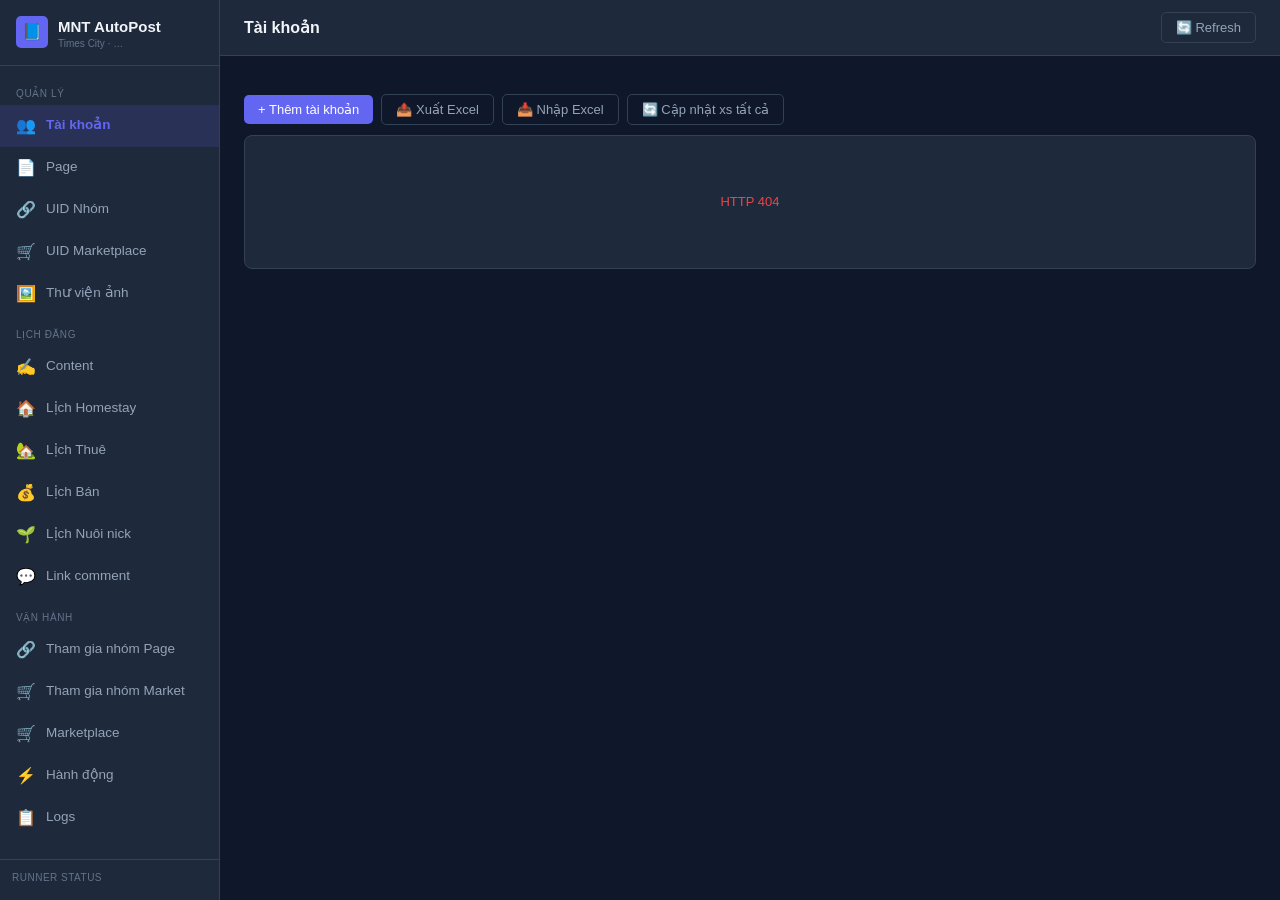
==== templates/index.html @ 77dae23b "v2.71.0 — Them nut "Xoa lich" cho Tham gia nhom Page / Market - db.xoa_het_join(nguon): xoa sach joi" ====
<!DOCTYPE html>
<html lang="vi">
<head>
    <meta charset="UTF-8">
    <title>MNT FB AutoPost</title>
    <link rel="stylesheet" href="/static/css/main.css">
    <style>
        .nav-section { font-size:10px; color:var(--text-muted); text-transform:uppercase;
                       letter-spacing:.06em; padding:12px 16px 4px; }

        /* Marketplace — số thứ tự của các ô cần nhập, đánh liền 1..7. */
        .mkt-so { font-size:11px; font-weight:700; color:var(--text-muted);
                  text-align:center; line-height:22px; height:22px;
                  background:var(--bg); border-radius:50%; }

        /* Cột STT — vừa là số thứ tự vừa là tay cầm để kéo đổi vị trí.
           Gộp làm một ô thay vì để riêng một cột ☰: bảng Tài khoản đã 19 cột,
           thêm cột nữa chỉ để kéo là phí chỗ. */
        td.stt { text-align:center; color:var(--text-muted); font-size:11px;
                 padding:4px 6px; cursor:grab; user-select:none; }
        td.stt:active { cursor:grabbing; }
    </style>
</head>
<body>
<div id="app">

    <!-- ── Sidebar ─────────────────────────────────────────── -->
    <aside id="sidebar">
        <div class="sidebar-logo">
            <div class="logo-icon">📘</div>
            <div>
                <div class="logo-text">MNT AutoPost</div>
                <div class="logo-sub">Times City ·
                    <span id="app-version-btn" onclick="moBangCapNhat()"
                          title="Xem các bản đã phát hành">
                        <span id="app-version">…</span><span id="app-version-cham"></span>
                    </span>
                </div>
            </div>
        </div>

        <nav class="sidebar-nav">
            <div class="nav-section">Quản lý</div>
            <div class="nav-item active" data-page="accounts"><span class="nav-icon">👥</span> Tài khoản</div>
            <div class="nav-item" data-page="pages"><span class="nav-icon">📄</span> Page</div>
            <div class="nav-item" data-page="uid-groups"><span class="nav-icon">🔗</span> UID Nhóm</div>
            <div class="nav-item" data-page="uid-market"><span class="nav-icon">🛒</span> UID Marketplace</div>
            <div class="nav-item" data-page="thu-vien"><span class="nav-icon">🖼️</span> Thư viện ảnh</div>

            <div class="nav-section">Lịch đăng</div>
            <div class="nav-item" data-page="content"><span class="nav-icon">✍️</span> Content</div>
            <div class="nav-item" data-page="lich-homestay"><span class="nav-icon">🏠</span> Lịch Homestay</div>
            <div class="nav-item" data-page="lich-thue"><span class="nav-icon">🏡</span> Lịch Thuê</div>
            <div class="nav-item" data-page="lich-ban"><span class="nav-icon">💰</span> Lịch Bán</div>
            <div class="nav-item" data-page="lich-loai4" style="display:none"><span class="nav-icon">📦</span> Lịch</div>
            <div class="nav-item" data-page="lich-loai5" style="display:none"><span class="nav-icon">📦</span> Lịch</div>
            <div class="nav-item" data-page="lich-nuoi"><span class="nav-icon">🌱</span> Lịch Nuôi nick</div>
            <div class="nav-item" data-page="comment-posts"><span class="nav-icon">💬</span> Link comment</div>

            <div class="nav-section">Vận hành</div>
            <div class="nav-item" data-page="tham-gia-nhom">
                <span class="nav-icon">🔗</span> Tham gia nhóm Page
            </div>
            <div class="nav-item" data-page="tham-gia-nhom-market">
                <span class="nav-icon">🛒</span> Tham gia nhóm Market
            </div>
            <div class="nav-item" data-page="marketplace"><span class="nav-icon">🛒</span> Marketplace</div>
            <div class="nav-item" data-page="hanh-dong"><span class="nav-icon">⚡</span> Hành động</div>
            <div class="nav-item" data-page="logs"><span class="nav-icon">📋</span> Logs</div>
        </nav>

        <!-- Runner status -->
        <div style="padding:10px 12px;border-top:1px solid var(--border)">
            <div style="font-size:10px;color:var(--text-muted);margin-bottom:5px;text-transform:uppercase;letter-spacing:.05em">Runner status</div>
            <div id="sidebar-runner-status"></div>
        </div>
    </aside>

    <!-- ── Main ────────────────────────────────────────────── -->
    <div id="main">
        <header id="header">
            <span class="header-title" id="header-title">Tài khoản</span>
            <div class="header-actions">
                <button class="btn btn-ghost" onclick="hardRefresh()">🔄 Refresh</button>
            </div>
        </header>

        <div id="content">

            <!-- ══ Tài khoản ════════════════════════════════ -->
            <div class="page" id="page-accounts">
                <div id="acc-summary" style="display:flex;gap:10px;margin-bottom:14px;flex-wrap:wrap"></div>
                <div style="display:flex;gap:8px;margin-bottom:10px;align-items:center">
                    <button class="btn btn-primary" onclick="openAccForm()">+ Thêm tài khoản</button>
                    <button class="btn btn-ghost" onclick="exportAccountsExcel()">📤 Xuất Excel</button>
                    <button class="btn btn-ghost" onclick="document.getElementById('acc-import-file').click()">📥 Nhập Excel</button>
                    <button class="btn btn-ghost" id="btn-refresh-cookie" onclick="refreshCookiesNow()"
                            title="Đọc cookie sống từ profile của MỌI acc Active, xs nào đổi thì cập nhật lại, không đổi thì giữ nguyên (chạy ở nền, vài phút)">🔄 Cập nhật xs tất cả</button>
                    <input type="file" id="acc-import-file" accept=".xlsx" style="display:none" onchange="importAccountsExcel(event)">
                    <span id="acc-count" style="font-size:12px;color:var(--text-muted);margin-left:auto"></span>
                </div>
                <div class="card">
                    <div class="table-wrap">
                        <table>
                            <thead id="acc-thead"></thead>
                            <tbody id="acc-table"><tr><td class="loading"><span class="spin">↻</span></td></tr></tbody>
                        </table>
                    </div>
                </div>
            </div>

            <!-- ══ Page ════════════════════════════════════ -->
            <div class="page" id="page-pages" style="display:none">
                <div style="display:flex;gap:8px;margin-bottom:12px;flex-wrap:wrap">
                    <button class="btn btn-primary" onclick="openPageForm()">+ Thêm Page</button>
                    <button class="btn btn-ghost" onclick="exportPagesExcel()">📤 Xuất Excel</button>
                    <button class="btn btn-ghost" onclick="document.getElementById('page-import-file').click()">📥 Nhập Excel</button>
                    <input type="file" id="page-import-file" accept=".xlsx" style="display:none" onchange="importPagesExcel(event)">
                </div>
                <div class="card">
                    <div class="table-wrap">
                        <table>
                            <thead><tr>
                                <th style="width:40px;text-align:center">#</th>
                                <th>Tên Page</th><th style="text-align:center">Page UID</th>
                                <th style="text-align:center">Bài tối đa</th><th style="text-align:center">Link</th><th>Ghi chú</th>
                                <th style="width:44px"></th>
                            </tr></thead>
                            <tbody id="pages-table"><tr><td colspan="7" class="loading"><span class="spin">↻</span></td></tr></tbody>
                        </table>
                    </div>
                </div>
            </div>

            <!-- ══ Content ══════════════════════════════════ -->
            <div class="page" id="page-content" style="display:none">
                <div style="display:flex;gap:4px;margin-bottom:14px;align-items:center;flex-wrap:wrap">
                    <div id="content-tabs" style="display:flex;gap:4px;align-items:center;flex-wrap:wrap"></div>
                    <button class="btn btn-ghost" style="margin-left:auto;font-size:12px"
                            onclick="donAnhMoCoi()" title="Xóa ảnh không content nào dùng tới">🧹 Dọn ảnh thừa</button>
                    <button class="btn btn-ghost" style="font-size:12px"
                            onclick="exportContentZip()" title="Sao lưu content của tab này kèm ảnh ra file .zip">📤 Xuất backup</button>
                    <button class="btn btn-ghost" style="font-size:12px"
                            onclick="document.getElementById('content-import-file').click()" title="Nhập content từ file .zip (kèm ảnh) vào tab này">📥 Nhập backup</button>
                    <input type="file" id="content-import-file" accept=".zip" style="display:none" onchange="importContentZip(event)">
                    <button class="btn btn-primary" style="font-size:12px" onclick="openContentForm()">+ Thêm content</button>
                </div>
                <div id="content-summary" style="display:flex;gap:10px;margin-bottom:12px"></div>
                <div class="card">
                    <div class="table-wrap">
                        <table>
                            <thead><tr>
                                <th style="width:40px;text-align:center">#</th>
                                <th>Mã content</th><th>Nội dung</th>
                                <th style="text-align:center">Ảnh</th>
                                <th style="text-align:center" title="Cột Ảnh có ảnh thì dùng ảnh đó; bỏ trống thì bốc ngẫu nhiên 1 bộ ảnh từ thư viện này">Mã thư viện</th>
                                <th title="Tiêu đề bài niêm yết khi content này được đăng Marketplace">Tiêu đề Market Place</th>
                                <th style="text-align:center">Sử dụng</th>
                                <th>Ghi chú</th><th style="width:90px">Chỉnh sửa</th>
                            </tr></thead>
                            <tbody id="content-table"><tr><td colspan="9" class="loading"><span class="spin">↻</span></td></tr></tbody>
                        </table>
                    </div>
                </div>
            </div>

            <!-- ══ Thư viện ảnh ══════════════════════════════ -->
            <div class="page" id="page-thu-vien" style="display:none">
                <p style="color:var(--text-muted);font-size:13px;margin-bottom:14px;max-width:720px">
                    Mỗi tab là một <b>bộ ảnh</b> (vd 1PN, 2PN, 3PN, Đập thông, Duplex…).
                    Bên trong là các dòng ảnh — mỗi dòng một nhóm ảnh sẽ được bốc ra để đăng.
                    Thêm/đổi tên/xoá tab tuỳ ý.
                </p>
                <div style="display:flex;gap:4px;margin-bottom:14px;align-items:center;flex-wrap:wrap">
                    <div id="tv-tabs" style="display:flex;gap:4px;align-items:center;flex-wrap:wrap"></div>
                    <button class="btn btn-ghost" style="margin-left:auto;font-size:12px"
                            onclick="exportThuVienZip()" title="Sao lưu TOÀN BỘ thư viện (mọi tab) kèm ảnh ra file .zip — để chuyển sang máy khác">📤 Xuất backup</button>
                    <button class="btn btn-ghost" style="font-size:12px"
                            onclick="document.getElementById('tv-import-file').click()" title="Nhập THÊM thư viện từ file .zip (kèm ảnh), giữ nguyên bộ ảnh sẵn có. Tab trùng tên thì gộp vào; bộ trùng mã thì đổi sang mã mới">📥 Nhập backup</button>
                    <input type="file" id="tv-import-file" accept=".zip" style="display:none" onchange="importThuVienZip(event)">
                    <button class="btn btn-primary" style="font-size:12px"
                            onclick="tvThemBo()" id="tv-them-btn">+ Thêm ảnh</button>
                </div>
                <div id="tv-summary" style="display:flex;gap:10px;margin-bottom:12px"></div>
                <div class="card">
                    <div class="table-wrap">
                        <table>
                            <thead><tr>
                                <th style="width:40px;text-align:center">#</th>
                                <th>Mã bộ ảnh</th>
                                <th style="text-align:center">Ảnh</th>
                                <th style="text-align:center">Sử dụng</th>
                                <th>Ghi chú</th>
                                <th style="width:90px">Chỉnh sửa</th>
                            </tr></thead>
                            <tbody id="tv-table"><tr><td colspan="6" class="loading"><span class="spin">↻</span></td></tr></tbody>
                        </table>
                    </div>
                </div>
            </div>

            <!-- ══ UID Nhóm ════════════════════════════════ -->
            <div class="page" id="page-uid-groups" style="display:none">
                <p style="color:var(--text-muted);font-size:13px;margin-bottom:12px;max-width:680px">
                    <b>1.</b> Dán link nhóm vào ô dưới (mỗi dòng một nhóm) rồi bấm <b>+ Thêm</b>.
                    <b>2.</b> Bấm <b>Lấy tên &amp; số thành viên</b> để tự quét tên nhóm và số
                    thành viên về.
                </p>
                <div style="display:flex;gap:8px;margin-bottom:12px;flex-wrap:wrap;align-items:flex-start">
                    <textarea class="input" id="uid-dan" rows="3" style="flex:1;min-width:320px;
                              font-family:var(--font-mono);font-size:11px"
                              placeholder="https://www.facebook.com/groups/311375961636397/&#10;https://www.facebook.com/groups/homestaytimescity/"></textarea>
                    <button class="btn btn-primary" onclick="uidThem('')">+ Thêm</button>
                    <button class="btn btn-ghost" onclick="loadUidGroups()" title="Refresh">🔄</button>
                </div>
                <div style="display:flex;gap:8px;margin-bottom:12px;flex-wrap:wrap;align-items:center">
                    <button class="btn btn-ghost" onclick="uidQuet('')" id="uid-nut-quet"
                            title="Mở từng trang nhóm để đọc tên và số thành viên">🔎 Lấy tên &amp; số thành viên</button>
                    <select class="input" id="uid-acc" style="width:170px;font-size:12px"></select>
                    <label style="font-size:12px;color:var(--text-muted);display:flex;align-items:center;gap:5px">
                        <input type="checkbox" id="uid-quet-het"> quét lại cả dòng đã có tên
                    </label>
                    <span id="uid-quet-tt" style="font-size:12px;color:var(--text-muted)"></span>
                    <button class="btn btn-ghost" onclick="exportUidGroupsExcel('')">📤 Xuất Excel</button>
                    <button class="btn btn-ghost" onclick="document.getElementById('uid-import-file').click()">📥 Nhập Excel</button>
                    <input type="file" id="uid-import-file" accept=".xlsx" style="display:none" onchange="importUidGroupsExcel(event,'')">
                    <span style="font-size:12px;color:var(--text-muted);margin-left:auto" id="uid-count"></span>
                </div>
                <div class="card">
                    <div class="table-wrap">
                        <table>
                            <thead><tr>
                                <th style="width:40px;text-align:center">#</th>
                                <th style="text-align:center">UID / Link</th>
                                <th>Tên nhóm</th>
                                <th style="text-align:center">Thành viên</th>
                                <th style="width:60px"></th>
                            </tr></thead>
                            <tbody id="uid-table"><tr><td colspan="5" class="loading"><span class="spin">↻</span></td></tr></tbody>
                        </table>
                    </div>
                </div>
            </div>

            <!-- ══ UID Marketplace ══════════════════════════ -->
            <!-- Nhóm đã xin được duyệt cho Marketplace. Lưu chung bảng
                 uid_groups với ma_nhom='MARKET'; tab UID Nhóm lọc ma_nhom=''
                 nên hai danh sách không lẫn nhau. -->
            <div class="page" id="page-uid-market" style="display:none">
                <p style="color:var(--text-muted);font-size:13px;margin-bottom:12px;max-width:680px">
                    Nhóm đã được duyệt cho Marketplace.
                    <b>1.</b> Dán link nhóm vào ô dưới (mỗi dòng một nhóm) rồi bấm <b>+ Thêm</b>.
                    <b>2.</b> Bấm <b>Lấy tên &amp; số thành viên</b> để tự quét về.
                </p>
                <div style="display:flex;gap:8px;margin-bottom:12px;flex-wrap:wrap;align-items:flex-start">
                    <textarea class="input" id="uidm-dan" rows="3" style="flex:1;min-width:320px;
                              font-family:var(--font-mono);font-size:11px"
                              placeholder="https://www.facebook.com/groups/311375961636397/&#10;https://www.facebook.com/groups/homestaytimescity/"></textarea>
                    <button class="btn btn-primary" onclick="uidThem('MARKET')">+ Thêm</button>
                    <button class="btn btn-ghost" onclick="loadUidMarket()" title="Refresh">🔄</button>
                </div>
                <div style="display:flex;gap:8px;margin-bottom:12px;flex-wrap:wrap;align-items:center">
                    <button class="btn btn-ghost" onclick="uidQuet('MARKET')" id="uidm-nut-quet"
                            title="Mở từng trang nhóm để đọc tên và số thành viên">🔎 Lấy tên &amp; số thành viên</button>
                    <select class="input" id="uidm-acc" style="width:180px;font-size:12px"></select>
                    <label style="font-size:12px;color:var(--text-muted);display:flex;align-items:center;gap:5px">
                        <input type="checkbox" id="uidm-quet-het"> quét lại cả dòng đã có tên
                    </label>
                    <span id="uidm-quet-tt" style="font-size:12px;color:var(--text-muted)"></span>
                    <button class="btn btn-ghost" onclick="exportUidGroupsExcel('MARKET')">📤 Xuất Excel</button>
                    <button class="btn btn-ghost" onclick="document.getElementById('uidm-import-file').click()">📥 Nhập Excel</button>
                    <input type="file" id="uidm-import-file" accept=".xlsx" style="display:none" onchange="importUidGroupsExcel(event,'MARKET')">
                    <span style="font-size:12px;color:var(--text-muted);margin-left:auto" id="uidm-count"></span>
                </div>
                <div class="card">
                    <div class="table-wrap">
                        <table>
                            <thead><tr>
                                <th style="width:40px;text-align:center">#</th>
                                <th style="text-align:center">UID / Link</th>
                                <th>Tên nhóm</th>
                                <th style="text-align:center;cursor:pointer;user-select:none"
                                    onclick="uidmSapXep()" id="uidm-th-tv"
                                    title="Bấm để sắp xếp: nhiều → ít, ít → nhiều, rồi về thứ tự nhập">Thành viên</th>
                                <th style="width:60px"></th>
                            </tr></thead>
                            <tbody id="uidm-table"><tr><td colspan="5" class="loading"><span class="spin">↻</span></td></tr></tbody>
                        </table>
                    </div>
                </div>
            </div>

            <!-- ══ Lịch (template dùng chung) ═══════════════ -->
            <div class="page" id="page-lich-homestay" style="display:none" data-loai="homestay"></div>
            <div class="page" id="page-lich-thue"     style="display:none" data-loai="thue"></div>
            <div class="page" id="page-lich-ban"      style="display:none" data-loai="ban"></div>
            <div class="page" id="page-lich-loai4"    style="display:none" data-loai="loai4"></div>
            <div class="page" id="page-lich-loai5"    style="display:none" data-loai="loai5"></div>
            <div class="page" id="page-lich-nuoi"     style="display:none" data-loai="nuoi"></div>

            <!-- ══ Link comment ════════════════════════════ -->
            <div class="page" id="page-comment-posts" style="display:none"></div>

            <!-- ══ PAGE: THAM GIA NHÓM ══════════════════════ -->
            <div class="page" id="page-tham-gia-nhom" style="display:none">
                <div style="display:flex;gap:8px;align-items:center;margin-bottom:16px;flex-wrap:wrap">
                    <button class="btn btn-primary" onclick="jcChay('')" id="join-nut-chay"
                            title="Chạy lần lượt từ trên xuống: xong nick này mới mở nick kế tiếp">▶ Chạy lần lượt</button>
                    <button class="btn btn-ghost" onclick="jcDung('')" id="join-nut-dung"
                            style="display:none;color:var(--danger)">■ Dừng</button>
                    <button class="btn btn-ghost" onclick="openQuickJoinSchedule()">⚡ Tạo lịch nhanh</button>
                    <button class="btn btn-ghost" onclick="openAddJoinSchedule()">+ Thêm thủ công</button>
                    <button class="btn btn-danger" onclick="joinXoaHet('')"
                            title="Xoá sạch lịch tham gia nhóm Page, như chưa từng tạo">🗑 Xoá lịch</button>
                    <button class="btn btn-ghost" onclick="loadJoinSchedules()" title="Refresh">🔄</button>

                    <!-- Toggle headless riêng cho join -->
                    <div style="display:flex;align-items:center;gap:8px;padding:6px 12px;background:var(--bg-card);border:1px solid var(--border);border-radius:var(--radius);margin-left:4px">
                        <label class="toggle-switch" style="margin:0">
                            <input type="checkbox" id="toggle-join-headless" onchange="updateJoinHeadlessLabel()">
                            <span class="toggle-slider"></span>
                        </label>
                        <div>
                            <div style="font-size:12px;font-weight:600" id="join-headless-label">Ẩn Chrome</div>
                        </div>
                    </div>

                    <span id="join-running-badge" style="display:none;font-size:12px;color:var(--warning);font-weight:600;padding:4px 10px;background:rgba(251,191,36,.1);border-radius:6px">⏳ Đang chạy...</span>
                    <span style="font-size:12px;color:var(--text-muted);margin-left:auto" id="join-count"></span>
                </div>
                <div class="card">
                    <div class="table-wrap">
                        <table>
                            <thead><tr>
                                <th>Tài khoản</th><th>Page</th>
                                <th style="text-align:center"
                                    title="Sau khi tham gia đủ nhóm mục tiêu thì PAGE rời mọi nhóm khác">Làm sạch</th>
                                <th style="text-align:center">Tổng</th>
                                <th style="text-align:center">Mới join</th>
                                <th style="text-align:center">Đã join</th>
                                <th style="text-align:center">Lỗi</th>
                                <th style="text-align:center">Đã rời</th>
                                <th>Trạng thái</th>
                                <th style="width:50px"></th>
                            </tr></thead>
                            <tbody id="join-table">
                                <tr><td colspan="9" class="loading"><span class="spin">↻</span></td></tr>
                            </tbody>
                        </table>
                    </div>
                </div>
            </div>

            <!-- ══ Tham gia nhóm Market ═════════════════════ -->
            <!-- Khác lịch "Tham gia nhóm" ở hai chỗ: lấy nhóm từ UID
                 Marketplace, và KHÔNG switch sang Page — bài niêm yết chỉ đăng
                 được dưới nick cá nhân nên chính nick đó phải là thành viên. -->
            <div class="page" id="page-tham-gia-nhom-market" style="display:none">
                <p style="color:var(--text-muted);font-size:13px;margin-bottom:14px;max-width:700px">
                    Cho nick cá nhân xin vào các nhóm ở <b>UID Marketplace</b>. Vào bằng
                    chính nick, <b>không</b> chuyển sang Page — Marketplace chỉ đăng được
                    dưới nick cá nhân.
                </p>
                <div style="display:flex;gap:8px;align-items:center;margin-bottom:16px;flex-wrap:wrap">
                    <button class="btn btn-primary" onclick="jcChay('MARKET')" id="jm-nut-chay"
                            title="Chạy lần lượt từ trên xuống: xong nick này mới mở nick kế tiếp">▶ Chạy lần lượt</button>
                    <button class="btn btn-ghost" onclick="jcDung('MARKET')" id="jm-nut-dung"
                            style="display:none;color:var(--danger)">■ Dừng</button>
                    <button class="btn btn-ghost" onclick="jmTaoNhanh()">⚡ Tạo lịch cho mọi nick Active</button>
                    <button class="btn btn-ghost" onclick="jmThem()">+ Thêm một nick</button>
                    <button class="btn btn-danger" onclick="joinXoaHet('MARKET')"
                            title="Xoá sạch lịch tham gia nhóm Marketplace, như chưa từng tạo">🗑 Xoá lịch</button>
                    <button class="btn btn-ghost" onclick="loadJoinMarket()" title="Refresh">🔄</button>
                    <div style="display:flex;align-items:center;gap:8px;padding:6px 12px;background:var(--bg-card);border:1px solid var(--border);border-radius:var(--radius)">
                        <label class="toggle-switch" style="margin:0">
                            <input type="checkbox" id="jm-headless" onchange="jmNhanHeadless()">
                            <span class="toggle-slider"></span>
                        </label>
                        <div style="font-size:12px;font-weight:600" id="jm-headless-label">Ẩn Chrome</div>
                    </div>
                    <span style="font-size:12px;color:var(--text-muted);margin-left:auto" id="jm-count"></span>
                </div>
                <div class="card">
                    <div class="table-wrap">
                        <table>
                            <thead><tr>
                                <th>Tài khoản</th>
                                <th style="text-align:center"
                                    title="Sau khi tham gia đủ nhóm mục tiêu thì rời mọi nhóm khác">Làm sạch</th>
                                <th style="text-align:center">Tổng</th>
                                <th style="text-align:center">Mới join</th>
                                <th style="text-align:center">Đã join</th>
                                <th style="text-align:center">Lỗi</th>
                                <th style="text-align:center">Đã rời</th>
                                <th>Trạng thái</th>
                                <th style="width:50px"></th>
                            </tr></thead>
                            <tbody id="jm-table">
                                <tr><td colspan="8" class="loading"><span class="spin">↻</span></td></tr>
                            </tbody>
                        </table>
                    </div>
                </div>
            </div>

            <!-- ══ Marketplace ══════════════════════════════ -->
            <!-- Chỉ những ô CẦN NHẬP. Ảnh và Mô tả lấy thẳng từ thư viện Content
                 nên không có mặt ở đây, và số thứ tự vì thế đánh liền 1..7 chứ
                 không theo số ô của form Facebook. -->
            <div class="page" id="page-marketplace" style="display:none">
                <p style="color:var(--text-muted);font-size:13px;margin-bottom:16px;max-width:680px">
                    Giá trị dùng chung cho mọi bài niêm yết. Ảnh, Mô tả và
                    <b>Tiêu đề</b> lấy từ <b>Content</b> (cột <b>Tiêu đề Market Place</b>)
                    theo cột <b>Loại đăng</b> bên Tài khoản. Giá tự sinh ngẫu nhiên mỗi bài,
                    Tình trạng luôn là <b>Mới</b>.
                </p>

                <div class="card" style="max-width:680px;padding:18px">
                    <div style="display:grid;grid-template-columns:28px 130px 1fr;gap:12px 10px;align-items:center;font-size:12px">

                        <span class="mkt-so">1</span>
                        <label for="mkt-loai-tin">Loại niêm yết</label>
                        <select class="input" id="mkt-loai-tin" onchange="mktLuu()">
                            <option>Mặt hàng cần bán</option>
                            <option>Xe cần bán</option>
                            <option>Nhà cần bán hoặc cho thuê</option>
                        </select>

                        <span class="mkt-so">2</span>
                        <label for="mkt-hang-muc">Hạng mục</label>
                        <input class="input" id="mkt-hang-muc" onchange="mktLuu()">

                        <span class="mkt-so">3</span>
                        <label for="mkt-vi-tri">Vị trí</label>
                        <input class="input" id="mkt-vi-tri" onchange="mktLuu()">

                        <span class="mkt-so">4</span>
                        <label for="mkt-tu-khoa">Chọn nhóm</label>
                        <div style="display:flex;gap:8px;align-items:center;flex-wrap:wrap">
                            <span style="color:var(--text-muted);white-space:nowrap">20 nhóm khớp từ khoá</span>
                            <input class="input" id="mkt-tu-khoa"
                                   style="flex:1;min-width:150px" onchange="mktLuu()">
                        </div>

                        <span class="mkt-so">5</span>
                        <label for="mkt-bien-the">Biến thể ảnh</label>
                        <div style="display:flex;gap:10px;align-items:center;flex-wrap:wrap">
                            <label style="display:flex;gap:6px;align-items:center;white-space:nowrap;cursor:pointer">
                                <input type="checkbox" id="mkt-bien-the" onchange="mktLuu()"
                                       style="width:16px;height:16px;cursor:pointer">
                                <span>Dùng biến thể ảnh</span>
                            </label>
                            <input class="input" id="mkt-bien-the-sdt"
                                   placeholder="Số điện thoại đính lên ảnh, vd 0333 194 822"
                                   style="flex:1;min-width:190px" onchange="mktLuu()">
                        </div>

                        <span class="mkt-so">6</span>
                        <label for="mkt-xoa-bat">Tự xóa bài cũ</label>
                        <div style="display:flex;gap:10px;align-items:center;flex-wrap:wrap">
                            <label style="display:flex;gap:6px;align-items:center;white-space:nowrap;cursor:pointer">
                                <input type="checkbox" id="mkt-xoa-bat" onchange="mktLuu()"
                                       style="width:16px;height:16px;cursor:pointer">
                                <span>Bật tự xóa</span>
                            </label>
                            <span style="color:var(--text-muted);white-space:nowrap">Xóa bài quá</span>
                            <input class="input" id="mkt-xoa-sau-ngay" type="number" min="1"
                                   style="width:66px" onchange="mktLuu()">
                            <span style="color:var(--text-muted);white-space:nowrap">ngày</span>
                        </div>
                    </div>

                    <div style="font-size:11px;color:var(--text-muted);line-height:1.6;margin-top:10px">
                        <b>Biến thể ảnh:</b> bật thì mỗi ảnh được dán <b>số điện thoại trên</b> vào
                        vùng an toàn — né trùng bộ ảnh của Marketplace. Để trống số điện thoại = coi như tắt.<br>
                        <b>Tự xóa bài cũ:</b> định kỳ (1 lần/ngày) tự xóa bài niêm yết quá số ngày đã đặt,
                        cho mỗi nick có Marketplace%. Xóa là không lấy lại được nên mặc định TẮT — bật khi
                        đã chắc chắn.
                    </div>

                    <div style="display:flex;gap:8px;margin-top:16px;align-items:center">
                        <button class="btn btn-primary" onclick="mktLuu(true)">Lưu</button>
                        <span id="mkt-ket-qua" style="font-size:12px"></span>
                    </div>
                </div>
            </div>

            <!-- ══ Hành động ════════════════════════════════ -->
            <div class="page" id="page-hanh-dong" style="display:none">
                <p style="color:var(--text-muted);font-size:13px;margin-bottom:16px">
                    Mỗi nút Run khởi động scheduler riêng cho loại lịch đó.
                </p>

                <!-- Headless toggle -->
                <div style="display:flex;align-items:center;gap:12px;margin-bottom:20px;padding:12px 16px;background:var(--bg-card);border:1px solid var(--border);border-radius:var(--radius);width:fit-content">
                    <label class="toggle-switch">
                        <input type="checkbox" id="toggle-headless" onchange="updateHeadlessLabel()">
                        <span class="toggle-slider"></span>
                    </label>
                    <div>
                        <div style="font-size:13px;font-weight:600" id="headless-label">Ẩn Chrome (Headless)</div>
                        <div style="font-size:11px;color:var(--text-muted)" id="headless-desc">Chrome chạy nền, không hiện cửa sổ</div>
                    </div>
                </div>

                <div style="display:grid;grid-template-columns:repeat(auto-fit,minmax(180px,1fr));gap:14px" id="runner-grid"></div>

                <!-- Báo về Telegram -->
                <div style="margin-top:28px;background:var(--bg-card);border:1px solid var(--border);border-radius:var(--radius);max-width:620px">

                    <!-- Thanh tiêu đề: bấm vào đâu cũng gập/mở được. Nhãn trạng
                         thái nằm ngay đây để thu bảng lại vẫn biết đang bật hay tắt. -->
                    <div onclick="tgGap()" title="Bấm để ẩn/hiện bảng điều khiển"
                         style="display:flex;align-items:center;gap:10px;padding:14px 18px;cursor:pointer;user-select:none">
                        <div style="font-size:13px;font-weight:700">📨 Báo về Telegram</div>
                        <span id="tg-nhan" style="font-size:11px;padding:2px 8px;border-radius:10px;
                                                  background:var(--bg);color:var(--text-muted)">…</span>
                        <span id="tg-mui-ten" class="btn btn-ghost"
                              style="margin-left:auto;font-size:11px;padding:4px 10px">Hiện ▸</span>
                    </div>

                    <div id="tg-bang" style="display:none;padding:0 18px 16px">
                        <div style="display:flex;align-items:center;gap:12px;margin-bottom:6px">
                            <label class="toggle-switch">
                                <input type="checkbox" id="tg-bat" onchange="tgLuu()">
                                <span class="toggle-slider"></span>
                            </label>
                            <div>
                                <div style="font-size:12px;font-weight:600">Bật báo về Telegram</div>
                                <div style="font-size:11px;color:var(--text-muted)">
                                    Nhắn cho bạn ngay khi có tài khoản dính spam, hết cookie hay lỗi Composer
                                </div>
                            </div>
                        </div>

                    <div id="tg-form" style="display:none;margin-top:14px">
                        <div style="display:grid;grid-template-columns:120px 1fr;gap:8px 10px;align-items:center;font-size:12px">
                            <label for="tg-ten-may">Tên máy này</label>
                            <input class="input" id="tg-ten-may" placeholder="Máy Nhà" onchange="tgLuu()">

                            <label for="tg-token">Token của bot</label>
                            <input class="input" id="tg-token" placeholder="123456789:AAG..." onchange="tgLuu()">

                            <label for="tg-chat-id">Chat ID</label>
                            <div style="display:flex;gap:6px">
                                <input class="input" id="tg-chat-id" placeholder="-1001234567890" style="flex:1" onchange="tgLuu()">
                                <button class="btn btn-ghost" style="white-space:nowrap"
                                        onclick="tgTimChat()"
                                        title="Hỏi bot xem nó đang ở nhóm nào rồi điền hộ">Lấy hộ</button>
                            </div>

                            <label for="tg-gio">Tổng kết lúc</label>
                            <input class="input" id="tg-gio" placeholder="08:00" style="width:90px" onchange="tgLuu()">
                        </div>

                        <div style="display:flex;gap:8px;margin-top:12px;align-items:center;flex-wrap:wrap">
                            <button class="btn btn-primary" onclick="tgThu()">Gửi thử</button>
                            <button class="btn btn-ghost" onclick="tgXemTruoc()">Xem trước tổng kết</button>
                            <span id="tg-ket-qua" style="font-size:12px"></span>
                        </div>

                        <details style="margin-top:14px">
                            <summary style="font-size:12px;cursor:pointer;color:var(--text-muted)">
                                Cài lần đầu — báo vào nhóm chung cho nhiều người cùng xem
                            </summary>
                            <div style="font-size:12px;color:var(--text-muted);line-height:1.75;margin-top:8px;padding-left:4px">
                                <b>1. Tạo bot</b> — mở Telegram, tìm <code>@BotFather</code>, gõ
                                <code>/newbot</code>, đặt tên. Nó trả về chuỗi dạng
                                <code>123456789:AAG...</code> → chép vào ô <b>Token</b>.<br>

                                <b>2. Tạo nhóm</b> — tạo một nhóm Telegram, thêm bot vừa tạo vào,
                                rồi thêm các quản trị viên bạn muốn cho cùng xem.<br>

                                <b>3. Lấy Chat ID</b> — gõ <code>/start</code> <u>trong nhóm đó</u>,
                                rồi bấm nút <b>Lấy hộ</b> bên trên. ID nhóm là số âm dạng
                                <code>-100...</code>, không tự tìm được ở đâu trong Telegram.<br>

                                <b>4. Các máy còn lại</b> — điền <u>y hệt</u> Token và Chat ID, chỉ
                                đổi ô <b>Tên máy này</b>. Mọi máy sẽ báo chung vào một nhóm.<br><br>

                                <b>Lưu ý:</b> đừng tắt chế độ riêng tư của bot ở
                                <code>@BotFather</code> — để nguyên mặc định thì trong nhóm bot chỉ
                                nhìn thấy các lệnh, không đọc được người ta nói chuyện với nhau.<br>

                                Ai ở trong nhóm cũng gõ được <code>/tinhtrang</code> và thấy tên
                                mọi tài khoản, nên chỉ thêm người bạn thực sự tin. Người nghỉ việc
                                thì nhớ xoá khỏi nhóm.
                            </div>
                        </details>
                    </div>
                    </div>
                </div>

                <!-- Báo tin Marketplace (kênh Telegram riêng) -->
                <div style="margin-top:28px;background:var(--bg-card);border:1px solid var(--border);border-radius:var(--radius);max-width:620px">

                    <div onclick="tgmktGap()" title="Bấm để ẩn/hiện bảng điều khiển"
                         style="display:flex;align-items:center;gap:10px;padding:14px 18px;cursor:pointer;user-select:none">
                        <div style="font-size:13px;font-weight:700">📩 Báo tin Marketplace</div>
                        <span id="tgmkt-nhan" style="font-size:11px;padding:2px 8px;border-radius:10px;
                                                  background:var(--bg);color:var(--text-muted)">…</span>
                        <span id="tgmkt-mui-ten" class="btn btn-ghost"
                              style="margin-left:auto;font-size:11px;padding:4px 10px">Hiện ▸</span>
                    </div>

                    <div id="tgmkt-bang" style="display:none;padding:0 18px 16px">
                        <div style="display:flex;align-items:center;gap:12px;margin-bottom:6px">
                            <label class="toggle-switch">
                                <input type="checkbox" id="tgmkt-bat" onchange="tgmktLuu()">
                                <span class="toggle-slider"></span>
                            </label>
                            <div>
                                <div style="font-size:12px;font-weight:600">Bật báo tin Marketplace</div>
                                <div style="font-size:11px;color:var(--text-muted)">
                                    Nick marketplace tự ghé hộp thư, có khách nhắn mới thì báo vào kênh này để bạn tự vào trả lời
                                </div>
                            </div>
                        </div>

                    <div id="tgmkt-form" style="display:none;margin-top:14px">
                        <div style="display:grid;grid-template-columns:120px 1fr;gap:8px 10px;align-items:center;font-size:12px">
                            <label for="tgmkt-token">Token của bot</label>
                            <input class="input" id="tgmkt-token" placeholder="123456789:AAG..." onchange="tgmktLuu()">

                            <label for="tgmkt-chat-id">Chat ID</label>
                            <div style="display:flex;gap:6px">
                                <input class="input" id="tgmkt-chat-id" placeholder="-1001234567890" style="flex:1" onchange="tgmktLuu()">
                                <button class="btn btn-ghost" style="white-space:nowrap"
                                        onclick="tgmktTimChat()"
                                        title="Hỏi bot xem nó đang ở nhóm nào rồi điền hộ">Lấy hộ</button>
                            </div>
                        </div>

                        <div style="display:flex;gap:8px;margin-top:12px;align-items:center;flex-wrap:wrap">
                            <button class="btn btn-primary" onclick="tgmktThu()">Gửi thử</button>
                            <span id="tgmkt-ket-qua" style="font-size:12px"></span>
                        </div>

                        <div style="font-size:11px;color:var(--text-muted);line-height:1.7;margin-top:12px">
                            Dùng <b>kênh/nhóm riêng</b>, tách khỏi kênh báo tình trạng ở trên — tạo bot
                            và lấy Chat ID y như hướng dẫn kênh kia (tên máy dùng chung). Chỉ các acc có
                            <b>marketplace% &gt; 0</b> mới được quét, cứ 3–5 phút một lần khi runner mảng rảnh.
                        </div>
                    </div>
                    </div>
                </div>

                <!-- Lịch của máy -->
                <div style="margin-top:28px;background:var(--bg-card);border:1px solid var(--border);border-radius:var(--radius);max-width:620px">
                    <div onclick="lmGap()" title="Bấm để ẩn/hiện"
                         style="display:flex;align-items:center;gap:10px;padding:14px 18px;cursor:pointer;user-select:none">
                        <div style="font-size:13px;font-weight:700">⏰ Lịch của máy</div>
                        <span id="lm-nhan" style="font-size:11px;padding:2px 8px;border-radius:10px;
                                                  background:var(--bg);color:var(--text-muted)">…</span>
                        <span id="lm-mui-ten" class="btn btn-ghost"
                              style="margin-left:auto;font-size:11px;padding:4px 10px">Hiện ▸</span>
                    </div>

                    <div id="lm-bang" style="display:none;padding:0 18px 16px">
                        <div style="display:flex;align-items:center;gap:12px;margin-bottom:6px">
                            <label class="toggle-switch">
                                <input type="checkbox" id="lm-bat" onchange="lmLuu()">
                                <span class="toggle-slider"></span>
                            </label>
                            <div>
                                <div style="font-size:12px;font-weight:600">Bật lịch tự động</div>
                                <div style="font-size:11px;color:var(--text-muted)">
                                    Sáng tự chạy runner, khuya tự dừng và cho máy nghỉ
                                </div>
                            </div>
                        </div>

                        <div id="lm-form" style="display:none;margin-top:14px">
                            <div style="display:grid;grid-template-columns:130px 1fr;gap:10px;align-items:center;font-size:12px">
                                <label for="lm-gio-bat">🌅 Sáng, lúc</label>
                                <div style="display:flex;align-items:center;gap:8px">
                                    <input class="input" id="lm-gio-bat" style="width:90px"
                                           placeholder="07:00" oninput="lmLuuTre()" onchange="lmLuu()">
                                    <span style="color:var(--text-muted)">bật những runner đã tick</span>
                                </div>

                                <label style="align-self:start;padding-top:4px">Chạy runner nào</label>
                                <div id="lm-runner" style="display:flex;flex-wrap:wrap;gap:10px"></div>

                                <label for="lm-gio-tat">🌙 Khuya, lúc</label>
                                <div style="display:flex;align-items:center;gap:8px">
                                    <input class="input" id="lm-gio-tat" style="width:90px"
                                           placeholder="01:00" oninput="lmLuuTre()" onchange="lmLuu()">
                                    <span style="color:var(--text-muted)">dừng hết runner, rồi</span>
                                </div>

                                <label for="lm-hanh-dong">Cho máy</label>
                                <select class="input" id="lm-hanh-dong" onchange="lmLuu()">
                                    <option value="ngu_dong">Ngủ đông (khuyên dùng)</option>
                                    <option value="ngu">Ngủ thường</option>
                                    <option value="tat_may">Tắt hẳn</option>
                                    <option value="chi_tat_app">Không làm gì — chỉ dừng runner</option>
                                </select>
                            </div>

                            <div id="lm-canh-bao" style="display:none;margin-top:12px;padding:10px 12px;
                                        background:rgba(239,68,68,.08);border:1px solid var(--danger);
                                        border-radius:6px;font-size:11px;line-height:1.6"></div>

                            <div style="display:flex;gap:8px;margin-top:12px;align-items:center;flex-wrap:wrap">
                                <button class="btn btn-primary" onclick="lmThu()"
                                        title="Bật ngay những runner đã tick, không phải chờ tới giờ sáng">Bật runner ngay</button>
                                <span id="lm-ket-qua" style="font-size:12px"></span>
                                <span id="lm-da-luu" style="font-size:12px;color:var(--success);opacity:0;transition:opacity .25s">✓ Đã lưu</span>
                            </div>

                            <details style="margin-top:12px">
                                <summary style="font-size:12px;cursor:pointer;color:var(--text-muted)">
                                    Làm sao để 7h sáng máy tự bật lên?
                                </summary>
                                <div style="font-size:12px;color:var(--text-muted);line-height:1.75;margin-top:8px;padding-left:4px">
                                    <b>Máy đã tắt hẳn thì không phần mềm nào bật nó lên được</b> — điện
                                    đã ngắt, Windows không còn chạy. Chỉ có hai đường:<br><br>

                                    <b>Cách dễ (khuyên dùng)</b> — chọn <b>Ngủ đông</b> ở trên. Phần mềm
                                    tự đối chiếu giờ bạn đặt với giờ Windows đang hẹn; lệch nhau là nó
                                    hiện nút <b>Sửa lại</b> ngay tại đây, bấm một cái là xong. Ngủ đông
                                    tốn điện gần như bằng tắt hẳn, mà máy thức dậy là phần mềm đã sẵn
                                    ở đó, không phải khởi động lại.<br><br>

                                    <b>Cách khó</b> — chọn <b>Tắt hẳn</b>, rồi tự vào BIOS bật
                                    <code>RTC Alarm</code> / <code>Wake on RTC</code>. Mỗi máy một kiểu
                                    menu, phần mềm không làm hộ được.
                                </div>
                            </details>
                        </div>
                    </div>
                </div>

                <!-- Sao lưu tự động -->
                <div style="margin-top:16px;background:var(--bg-card);border:1px solid var(--border);border-radius:var(--radius);max-width:620px">
                    <div onclick="slGap()" title="Bấm để ẩn/hiện"
                         style="display:flex;align-items:center;gap:10px;padding:14px 18px;cursor:pointer;user-select:none">
                        <div style="font-size:13px;font-weight:700">🗄 Sao lưu tự động</div>
                        <span id="sl-nhan" style="font-size:11px;padding:2px 8px;border-radius:10px;
                                                  background:var(--bg);color:var(--text-muted)">…</span>
                        <span id="sl-mui-ten" class="btn btn-ghost"
                              style="margin-left:auto;font-size:11px;padding:4px 10px">Hiện ▸</span>
                    </div>

                    <div id="sl-bang" style="display:none;padding:0 18px 16px">
                        <div style="display:flex;align-items:center;gap:12px;margin-bottom:6px">
                            <label class="toggle-switch">
                                <input type="checkbox" id="sl-bat" onchange="slLuu()">
                                <span class="toggle-slider"></span>
                            </label>
                            <div>
                                <div style="font-size:12px;font-weight:600">Bật sao lưu hằng ngày</div>
                                <div style="font-size:11px;color:var(--text-muted)">
                                    Mỗi ngày tự tạo bản sao, mã hoá, rồi gửi lên Telegram
                                </div>
                            </div>
                        </div>

                        <div id="sl-form" style="display:none;margin-top:14px">
                            <div style="padding:10px 12px;background:rgba(239,68,68,.08);
                                        border:1px solid var(--danger);border-radius:6px;
                                        font-size:11px;line-height:1.6;margin-bottom:12px">
                                <b style="color:var(--danger)">⚠ Ghi mật khẩu này ra giấy</b><br>
                                Bản sao lưu chứa mật khẩu và cookie của <b>mọi tài khoản</b>, nên nó
                                được mã hoá trước khi rời khỏi máy. Còn một máy sống thì còn giải mã
                                được. Nhưng nếu mất hết máy <u>và</u> quên mật khẩu thì mọi bản sao
                                lưu thành vô dụng vĩnh viễn — mã hoá đúng cách thì không có cửa sau.
                            </div>

                            <div style="display:grid;grid-template-columns:130px 1fr;gap:8px 10px;align-items:center;font-size:12px">
                                <label for="sl-mat-khau">Mật khẩu mã hoá</label>
                                <input class="input" id="sl-mat-khau" type="password"
                                       placeholder="đặt một câu dễ nhớ, khó đoán" onchange="slLuu()">

                                <label>Gửi vào</label>
                                <div id="sl-noi-gui" style="color:var(--text-muted)">…</div>
                            </div>

                            <div style="font-size:11px;color:var(--text-muted);margin-top:8px;line-height:1.6">
                                Dùng chung khung chat với cảnh báo, lấy từ tab <b>Báo về Telegram</b> ở trên.
                                Ai trong khung chat đó cũng nhận được file — nhưng file đã mã hoá, không có
                                mật khẩu thì không mở ra được. Nên <b>đặt mật khẩu này khác</b> mọi mật khẩu
                                mà người trong nhóm có thể đoán ra.
                            </div>

                            <div style="display:flex;gap:8px;margin-top:12px;align-items:center;flex-wrap:wrap">
                                <button class="btn btn-primary" onclick="slChayNgay()">Sao lưu ngay</button>
                                <span id="sl-ket-qua" style="font-size:12px"></span>
                            </div>

                            <div id="sl-thong-tin" style="font-size:11px;color:var(--text-muted);margin-top:10px;line-height:1.6"></div>

                            <details style="margin-top:12px">
                                <summary style="font-size:12px;cursor:pointer;color:var(--text-muted)">
                                    Khi mất dữ liệu thì lấy lại thế nào?
                                </summary>
                                <div style="font-size:12px;color:var(--text-muted);line-height:1.75;margin-top:8px;padding-left:4px">
                                    <b>1.</b> Tắt phần mềm.<br>
                                    <b>2.</b> Nếu máy còn sống: bấm đúp <code>KHOI_PHUC_DU_LIEU.bat</code>,
                                    chọn số của bản sao lưu trong danh sách.<br>
                                    <b>3.</b> Nếu máy đã mất: cài lại phần mềm, tải file
                                    <code>MNT_*.db.enc</code> mới nhất từ Telegram về, rồi chạy
                                    <code>KHOI_PHUC_DU_LIEU.bat</code> và dán đường dẫn file đó.<br>
                                    <b>4.</b> Nhập mật khẩu mã hoá. Nó giải mã, <u>đếm lại số tài khoản</u>,
                                    rồi mới thay vào — và cất bản đang dùng sang một bên trước.<br><br>
                                    Mỗi tháng nên tải vài file mới nhất từ Telegram về ổ ngoài, phòng
                                    trường hợp mất tài khoản Telegram.
                                </div>
                            </details>
                        </div>
                    </div>
                </div>

                <!-- Tắt phần mềm: bỏ nút (19/10). Chỉ còn MỘT lối tắt = nút X ở
                     góc trên cửa sổ app — X đã dừng sạch server + mọi runner. -->
            </div>

            <!-- ══ Logs ══════════════════════════════════════ -->
            <div class="page" id="page-logs" style="display:none">
                <div style="display:flex;gap:8px;margin-bottom:10px;align-items:center">
                    <select id="log-lines" class="btn btn-ghost" style="padding:6px 10px" onchange="loadLogs()">
                        <option value="80" selected>80 dòng</option>
                        <option value="150">150 dòng</option>
                        <option value="300">300 dòng</option>
                    </select>
                    <button class="btn btn-ghost" onclick="loadLogs()">🔄</button>
                </div>
                <div style="display:grid;grid-template-columns:1fr 1fr;grid-template-rows:auto auto auto;gap:10px;height:calc(100vh - 170px);overflow-y:auto">
                    <!-- Log các mảng content ĐANG BẬT — app.js (renderLogMang) dựng theo
                         registry: xoá mảng là ô log của nó biến mất, đổi tên là nhãn đổi theo. -->
                    <div id="log-mang" style="display:contents"></div>
                    <div class="card" style="display:flex;flex-direction:column;min-height:220px">
                        <div style="padding:8px 12px;border-bottom:1px solid var(--border);font-size:12px;font-weight:600;color:#6ee7b7;flex-shrink:0">🌱 Nuôi nick</div>
                        <div class="log-box" id="log-nuoi" style="flex:1;border:none;border-radius:0;margin:0"></div>
                    </div>
                    <div class="card" style="display:flex;flex-direction:column;min-height:220px;grid-column:1/-1">
                        <div style="padding:8px 12px;border-bottom:1px solid var(--border);font-size:12px;font-weight:600;color:#fb923c;flex-shrink:0">🔗 Tham gia nhóm</div>
                        <div class="log-box" id="log-join" style="flex:1;border:none;border-radius:0;margin:0"></div>
                    </div>
                </div>
            </div>

        </div><!-- /content -->
    </div><!-- /main -->
</div><!-- /app -->

<!-- Toast -->
<div id="toast-container"></div>

<!-- Màn hình tải Chromium lần chạy đầu.
     Máy vừa cài xong chưa có Chromium (683 MB, không nằm trong file cài).
     Che hẳn màn hình vì chưa có nó thì không làm được gì cả. -->
<div id="chromium-overlay"
    style="display:none;position:fixed;inset:0;background:var(--bg-primary);z-index:900;
           align-items:center;justify-content:center">
    <div style="width:460px;max-width:92vw;text-align:center;padding:28px">
        <div style="font-size:40px;margin-bottom:14px">📥</div>
        <div style="font-size:17px;font-weight:700;margin-bottom:6px">
            Đang chuẩn bị lần chạy đầu</div>
        <div style="font-size:13px;color:var(--text-muted);line-height:1.6;margin-bottom:20px">
            Phần mềm cần tải trình duyệt Chromium về máy — khoảng <b>680 MB</b>,
            chỉ một lần duy nhất. Những lần sau mở là dùng được ngay.<br>
            Đừng tắt cửa sổ này.</div>
        <div style="height:8px;background:var(--bg-tertiary,#1e293b);border-radius:99px;overflow:hidden">
            <div id="chromium-thanh"
                 style="height:100%;width:0%;background:var(--accent);transition:width .4s"></div>
        </div>
        <div id="chromium-phantram" style="margin-top:10px;font-size:13px;font-weight:700">0%</div>
        <div id="chromium-dong" style="margin-top:6px;font-size:11px;color:var(--text-muted);
             white-space:nowrap;overflow:hidden;text-overflow:ellipsis"></div>
    </div>
</div>

<!-- Modal overlay -->
<div id="modal-overlay" onclick="closeModal()"
    style="display:none;position:fixed;inset:0;background:rgba(0,0,0,.55);z-index:500"></div>
<div id="modal-panel"
    style="display:none;position:fixed;top:50%;left:50%;transform:translate(-50%,-50%);
           width:560px;max-width:95vw;max-height:90vh;overflow-y:auto;
           background:var(--bg-secondary);border:1px solid var(--border);
           border-radius:var(--radius);z-index:501;box-shadow:var(--shadow-md)">
    <div style="display:flex;align-items:center;justify-content:space-between;padding:16px 20px;border-bottom:1px solid var(--border)">
        <span style="font-size:15px;font-weight:700" id="modal-title">Form</span>
        <button onclick="closeModal()" style="background:transparent;color:var(--text-muted);font-size:20px">✕</button>
    </div>
    <div style="padding:20px" id="modal-body"></div>
</div>

<!-- Gen lịch panel -->
<div id="gen-overlay" onclick="if(event.target===this)closeGen()"
    style="display:none;position:fixed;inset:0;background:rgba(0,0,0,.5);z-index:500"></div>
<div id="gen-panel"
    style="display:none;position:fixed;top:0;right:0;width:820px;max-width:96vw;height:100vh;
           background:var(--bg-secondary);border-left:1px solid var(--border);z-index:501;flex-direction:column">
    <div style="display:flex;align-items:center;justify-content:space-between;padding:16px 20px;border-bottom:1px solid var(--border);flex-shrink:0">
        <span style="font-size:15px;font-weight:700" id="gen-panel-title">Gen lịch</span>
        <button onclick="closeGen()" style="background:transparent;color:var(--text-muted);font-size:20px">✕</button>
    </div>
    <div style="flex:1;overflow-y:auto;padding:20px;display:flex;flex-direction:column;gap:14px" id="gen-panel-body"></div>
    <div style="padding:16px 20px;border-top:1px solid var(--border);display:flex;gap:8px;flex-shrink:0">
        <button onclick="closeGen()" class="btn btn-ghost" style="flex:1">Huỷ</button>
        <button onclick="runGen()" class="btn btn-primary" style="flex:2" id="gen-run-btn">▶ Tạo lịch</button>
    </div>
</div>

<!-- Content edit panel -->
<div id="cedit-overlay" onclick="if(event.target===this)closeContentEdit()"
    style="display:none;position:fixed;inset:0;background:rgba(0,0,0,.5);z-index:500"></div>
<div id="cedit-panel"
    style="display:none;position:fixed;top:0;right:0;width:680px;max-width:96vw;height:100vh;
           background:var(--bg-secondary);border-left:1px solid var(--border);z-index:501;flex-direction:column">
    <div style="display:flex;align-items:center;justify-content:space-between;padding:16px 20px;border-bottom:1px solid var(--border);flex-shrink:0">
        <span style="font-size:15px;font-weight:700" id="cedit-title">Sửa content</span>
        <button onclick="closeContentEdit()" style="background:transparent;color:var(--text-muted);font-size:20px">✕</button>
    </div>
    <div style="flex:1;overflow-y:auto;padding:20px;display:flex;flex-direction:column;gap:14px" id="cedit-body"></div>
    <div style="padding:16px 20px;border-top:1px solid var(--border);display:flex;gap:8px;flex-shrink:0">
        <button onclick="closeContentEdit()" class="btn btn-ghost" style="flex:1">Huỷ</button>
        <button onclick="saveContentEdit()" class="btn btn-primary" style="flex:2" id="cedit-save-btn">💾 Lưu</button>
    </div>
</div>

<!-- Thư viện ảnh — edit panel -->
<div id="tvedit-overlay" onclick="if(event.target===this)tvCloseEdit()"
    style="display:none;position:fixed;inset:0;background:rgba(0,0,0,.5);z-index:500"></div>
<div id="tvedit-panel"
    style="display:none;position:fixed;top:0;right:0;width:680px;max-width:96vw;height:100vh;
           background:var(--bg-secondary);border-left:1px solid var(--border);z-index:501;flex-direction:column">
    <div style="display:flex;align-items:center;justify-content:space-between;padding:16px 20px;border-bottom:1px solid var(--border);flex-shrink:0">
        <span style="font-size:15px;font-weight:700" id="tvedit-title">Sửa bộ ảnh</span>
        <button onclick="tvCloseEdit()" style="background:transparent;color:var(--text-muted);font-size:20px">✕</button>
    </div>
    <div style="flex:1;overflow-y:auto;padding:20px;display:flex;flex-direction:column;gap:14px" id="tvedit-body"></div>
    <div style="padding:16px 20px;border-top:1px solid var(--border);display:flex;gap:8px;flex-shrink:0">
        <button onclick="tvCloseEdit()" class="btn btn-ghost" style="flex:1">Huỷ</button>
        <button onclick="tvSaveEdit()" class="btn btn-primary" style="flex:2" id="tvedit-save-btn">💾 Lưu</button>
    </div>
</div>

<script src="/static/js/api.js"></script>
<script src="/static/js/app.js"></script>
</body>
</html>
---- static/css/main.css ----
/* main.css — Layout + Components (1Man.io style) */

@import url('dark.css');

/* ── Reset ──────────────────────────────────────────────────── */
*, *::before, *::after { box-sizing: border-box; margin: 0; padding: 0; }
html, body { height: 100%; font-family: var(--font-sans); background: var(--bg-primary); color: var(--text-primary); font-size: 14px; line-height: 1.5; }
button { cursor: pointer; font-family: inherit; font-size: inherit; border: none; outline: none; }
a { text-decoration: none; color: inherit; }
input, select, textarea { font-family: inherit; font-size: inherit; }

/* Danh sách xổ ra của <select> do hệ thống vẽ, không nhận style của thẻ cha.
   Đặt màu thẳng trên <option> cho MỌI select trong app — nếu chỉ sửa từng chỗ
   thì sớm muộn lại lòi ra một dropdown chữ trắng trên nền trắng. */
select option,
select optgroup {
    background-color: var(--bg-secondary);
    color: var(--text-primary);
}
select option:disabled { color: var(--text-muted); }

/* ── App Shell ───────────────────────────────────────────────── */
#app {
    display: flex;
    height: 100vh;
    overflow: hidden;
}

/* ── Sidebar ─────────────────────────────────────────────────── */
#sidebar {
    width: var(--sidebar-width);
    min-width: var(--sidebar-width);
    background: var(--bg-secondary);
    border-right: 1px solid var(--border);
    display: flex;
    flex-direction: column;
    overflow: hidden;
}

.sidebar-logo {
    display: flex;
    align-items: center;
    gap: 10px;
    padding: 16px;
    border-bottom: 1px solid var(--border);
}
.sidebar-logo .logo-icon {
    width: 32px; height: 32px;
    background: var(--accent);
    border-radius: var(--radius-sm);
    display: flex; align-items: center; justify-content: center;
    font-size: 16px;
}
.sidebar-logo .logo-text {
    font-weight: 700;
    font-size: 15px;
    color: var(--text-primary);
}
.sidebar-logo .logo-sub {
    font-size: 10px;
    color: var(--text-muted);
    line-height: 1;
}
/* Số phiên bản bấm được → mở bảng chọn bản cập nhật. */
#app-version-btn { cursor: pointer; }
#app-version-btn:hover #app-version { color: var(--accent); }
/* Chấm báo có bản mới. Chỉ hiện khi JS gắn class, nên máy đang ở bản mới nhất
   không thấy gì cả. */
#app-version-cham.co-ban-moi::after {
    content: "";
    display: inline-block;
    width: 6px; height: 6px;
    margin-left: 5px;
    border-radius: 50%;
    background: var(--accent);
    vertical-align: middle;
}

/* ── Bảng chọn bản cập nhật ──────────────────────────────────── */
.ban-list { display: flex; flex-direction: column; gap: 8px; }
.ban-item {
    border: 1px solid var(--border);
    border-radius: var(--radius-sm);
    padding: 10px 12px;
}
.ban-item.dang-chay { border-color: var(--accent); }
.ban-head {
    display: flex; align-items: center; gap: 8px;
    font-weight: 700; font-size: 13px;
}
.ban-head .ngay { font-weight: 400; color: var(--text-muted); font-size: 11px; margin-left: auto; }
.ban-ghichu {
    margin-top: 6px;
    font-size: 12px;
    color: var(--text-secondary);
    white-space: pre-wrap;
    line-height: 1.55;
}
.ban-item button { font-size: 12px; padding: 4px 10px; border-radius: var(--radius-sm); }

.sidebar-nav {
    flex: 1;
    padding: 8px 0;
    overflow-y: auto;
}
.nav-item {
    display: flex;
    align-items: center;
    gap: 10px;
    padding: 9px 16px;
    color: var(--text-secondary);
    border-radius: 0;
    transition: all var(--transition);
    cursor: pointer;
    font-size: 13.5px;
}
.nav-item:hover {
    background: var(--bg-hover);
    color: var(--text-primary);
}
.nav-item.active {
    background: var(--accent-light);
    color: var(--accent);
    font-weight: 600;
}
.nav-item .nav-icon { font-size: 16px; width: 20px; text-align: center; }

.sidebar-footer {
    padding: 12px 16px;
    border-top: 1px solid var(--border);
}

/* Scheduler toggle button */
.btn-scheduler {
    width: 100%;
    padding: 10px;
    border-radius: var(--radius-sm);
    font-weight: 600;
    font-size: 13px;
    display: flex;
    align-items: center;
    justify-content: center;
    gap: 8px;
    transition: all var(--transition);
}
.btn-scheduler.stopped {
    background: var(--success);
    color: #fff;
}
.btn-scheduler.stopped:hover { background: #16a34a; }
.btn-scheduler.running {
    background: var(--danger-light);
    color: var(--danger);
    border: 1px solid var(--danger);
}
.btn-scheduler.running:hover { background: var(--danger); color: #fff; }

.scheduler-status {
    display: flex;
    align-items: center;
    gap: 6px;
    font-size: 12px;
    color: var(--text-muted);
    margin-bottom: 8px;
}
.status-dot {
    width: 7px; height: 7px;
    border-radius: 50%;
    background: var(--text-muted);
}
.status-dot.running { background: var(--success); box-shadow: 0 0 6px var(--success); }
.status-dot.stopped { background: var(--danger); }

/* ── Main area ───────────────────────────────────────────────── */
#main {
    flex: 1;
    display: flex;
    flex-direction: column;
    overflow: hidden;
}

/* Header */
#header {
    height: var(--header-height);
    min-height: var(--header-height);
    background: var(--bg-secondary);
    border-bottom: 1px solid var(--border);
    display: flex;
    align-items: center;
    justify-content: space-between;
    padding: 0 24px;
}
.header-title {
    font-size: 16px;
    font-weight: 600;
    color: var(--text-primary);
}
.header-actions {
    display: flex;
    align-items: center;
    gap: 8px;
}

/* Content */
#content {
    flex: 1;
    min-height: 0;       /* Bắt buộc để scroll hoạt động trong flexbox */
    overflow-y: scroll;  /* scroll = luôn hiện thanh trượt bên phải */
    padding: 24px;
}

/* ── Cards ───────────────────────────────────────────────────── */
.card {
    background: var(--bg-card);
    border: 1px solid var(--border);
    border-radius: var(--radius);
    padding: 16px;
}
.card-header {
    display: flex;
    align-items: center;
    justify-content: space-between;
    margin-bottom: 16px;
}
.card-title {
    font-size: 13px;
    font-weight: 600;
    color: var(--text-secondary);
    text-transform: uppercase;
    letter-spacing: 0.05em;
}

/* Metric cards */
.metrics-grid {
    display: grid;
    grid-template-columns: repeat(4, 1fr);
    gap: 12px;
    margin-bottom: 20px;
}
.metric-card {
    background: var(--bg-card);
    border: 1px solid var(--border);
    border-radius: var(--radius);
    padding: 16px;
}
.metric-label {
    font-size: 12px;
    color: var(--text-muted);
    margin-bottom: 8px;
    display: flex;
    align-items: center;
    gap: 6px;
}
.metric-value {
    font-size: 28px;
    font-weight: 700;
    color: var(--text-primary);
    line-height: 1;
    margin-bottom: 6px;
}
.metric-sub {
    font-size: 12px;
    color: var(--text-muted);
}
.metric-sub .ok { color: var(--success); }
.metric-sub .fail { color: var(--danger); }

/* ── Table ───────────────────────────────────────────────────── */
.table-wrap { overflow-x: auto; }
table {
    width: 100%;
    border-collapse: collapse;
    font-size: 12px;
}
thead th {
    text-align: center;
    background: #1a3a6b;
    color: #93c5fd;
    padding: 9px 10px;
    font-size: 11px;
    font-weight: 600;
    letter-spacing: 0.03em;
    white-space: nowrap;
    border-right: 1px solid #2a4a7a;
    border-bottom: 2px solid #0f2444;
}
thead th:last-child { border-right: none; }
thead th.col-info,
thead th.col-auth,
thead th.col-fb,
thead th.col-status,
thead th.col-recovery,
thead th.col-misc { background: #1a3a6b; color: #93c5fd; }

/* Loại đăng badges */
.loai-ban      { color: #fbbf24; font-weight: 600; }
.loai-thue     { color: #60a5fa; font-weight: 600; }
.loai-homestay { color: #34d399; font-weight: 600; }

tbody td {
    padding: 8px 10px;
    border-bottom: 1px solid #243044;
    border-right: 1px solid #1e2d40;
    color: var(--text-primary);
    vertical-align: middle;
}
tbody td:last-child { border-right: none; }
tbody tr:last-child td { border-bottom: none; }
tbody tr:nth-child(even) td { background: rgba(255,255,255,0.02); }
tbody tr:hover td { background: var(--bg-hover); }

/* ── Badges ──────────────────────────────────────────────────── */
.badge {
    display: inline-flex;
    align-items: center;
    padding: 2px 8px;
    border-radius: 20px;
    font-size: 11px;
    font-weight: 600;
}
.badge-success { background: var(--success-light); color: var(--success); }
.badge-danger  { background: var(--danger-light);  color: var(--danger);  }
.badge-warning { background: var(--warning-light); color: var(--warning); }
.badge-accent  { background: var(--accent-light);  color: var(--accent);  }
.badge-muted   { background: var(--bg-hover);       color: var(--text-muted); }

/* ── Buttons ─────────────────────────────────────────────────── */
.btn {
    display: inline-flex;
    align-items: center;
    gap: 6px;
    padding: 7px 14px;
    border-radius: var(--radius-sm);
    font-weight: 500;
    font-size: 13px;
    transition: all var(--transition);
}
.btn-primary {
    background: var(--accent);
    color: #fff;
}
.btn-primary:hover { background: var(--accent-hover); }
.btn-ghost {
    background: transparent;
    color: var(--text-secondary);
    border: 1px solid var(--border);
}
.btn-ghost:hover { background: var(--bg-hover); color: var(--text-primary); }
.btn-danger {
    background: var(--danger-light);
    color: var(--danger);
    border: 1px solid var(--danger);
}
.btn-danger:hover { background: var(--danger); color: #fff; }
.btn-success {
    background: var(--success-light);
    color: var(--success);
    border: 1px solid var(--success);
}
.btn-success:hover { background: var(--success); color: #fff; }

/* ── Log viewer ──────────────────────────────────────────────── */
.log-box {
    background: var(--bg-primary);
    border: 1px solid var(--border);
    border-radius: var(--radius);
    padding: 16px;
    font-family: var(--font-mono);
    font-size: 12px;
    line-height: 1.6;
    color: #a8b9cc;
    height: 520px;
    overflow-y: auto;
    white-space: pre-wrap;
    word-break: break-all;
}
.log-box::-webkit-scrollbar { width: 6px; }
.log-box::-webkit-scrollbar-track { background: transparent; }
.log-box::-webkit-scrollbar-thumb { background: var(--border); border-radius: 3px; }

/* Log color coding */
.log-box .l-info    { color: #a8b9cc; }
.log-box .l-warn    { color: var(--warning); }
.log-box .l-error   { color: var(--danger); }
.log-box .l-success { color: var(--success); }

/* ── Toast ───────────────────────────────────────────────────── */
#toast-container {
    position: fixed;
    bottom: 24px;
    right: 24px;
    display: flex;
    flex-direction: column;
    gap: 8px;
    z-index: 9999;
}
.toast {
    display: flex;
    align-items: center;
    gap: 10px;
    padding: 12px 16px;
    background: var(--bg-card);
    border: 1px solid var(--border);
    border-radius: var(--radius);
    box-shadow: var(--shadow-md);
    font-size: 13px;
    min-width: 240px;
    max-width: 360px;
    animation: fadeInUp 200ms ease forwards;
}
.toast.dismissing { animation: fadeOutDown 200ms ease forwards; }
.toast.success { border-left: 3px solid var(--success); }
.toast.error   { border-left: 3px solid var(--danger); }
.toast.info    { border-left: 3px solid var(--accent); }

/* ── Section title ───────────────────────────────────────────── */
.section-header {
    display: flex;
    align-items: center;
    justify-content: space-between;
    margin-bottom: 12px;
}
.section-title {
    font-size: 15px;
    font-weight: 600;
    color: var(--text-primary);
}

/* ── Grid layouts ────────────────────────────────────────────── */
.gen-grid {
    display: grid;
    grid-template-columns: repeat(3, 1fr);
    gap: 16px;
}
.gen-card {
    background: var(--bg-card);
    border: 1px solid var(--border);
    border-radius: var(--radius);
    padding: 20px;
    display: flex;
    flex-direction: column;
    gap: 12px;
}
.gen-card-icon { font-size: 28px; }
.gen-card-title { font-size: 15px; font-weight: 600; }
.gen-card-desc  { font-size: 12px; color: var(--text-muted); }

/* ── Animations ──────────────────────────────────────────────── */
@keyframes fadeInUp {
    from { opacity: 0; transform: translateY(12px); }
    to   { opacity: 1; transform: translateY(0); }
}
@keyframes fadeOutDown {
    from { opacity: 1; transform: translateY(0); }
    to   { opacity: 0; transform: translateY(12px); }
}
@keyframes spin {
    to { transform: rotate(360deg); }
}
.spin { animation: spin 0.8s linear infinite; display: inline-block; }

/* ── Loading ─────────────────────────────────────────────────── */
.loading {
    display: flex;
    align-items: center;
    justify-content: center;
    padding: 40px;
    color: var(--text-muted);
    font-size: 13px;
    gap: 10px;
}

/* ── Empty state ─────────────────────────────────────────────── */
.empty {
    text-align: center;
    padding: 40px;
    color: var(--text-muted);
    font-size: 13px;
}

/* ── Scrollbar global ────────────────────────────────────────── */
::-webkit-scrollbar { width: 6px; height: 6px; }
::-webkit-scrollbar-track { background: transparent; }
::-webkit-scrollbar-thumb { background: var(--border); border-radius: 3px; }
::-webkit-scrollbar-thumb:hover { background: var(--text-muted); }

/* ── Modal form fields ───────────────────────────────────────── */
.field-group { display: flex; flex-direction: column; gap: 5px; }
.field-group label {
    font-size: 11px;
    font-weight: 600;
    color: var(--text-muted);
    text-transform: uppercase;
    letter-spacing: .04em;
}
.field-group input,
.field-group select {
    background: var(--bg-input);
    border: 1px solid var(--border);
    border-radius: var(--radius-sm);
    padding: 7px 10px;
    color: var(--text-primary);
    font-size: 13px;
    outline: none;
    transition: border-color var(--transition);
}
.field-group input:focus,
.field-group select:focus { border-color: var(--accent); }
.field-group select option { background: var(--bg-secondary); }

#modal-overlay { display: none; }
#modal-overlay.open { display: flex !important; }

/* Inline editable cells */
td.editable { cursor: text; }
td.editable:hover { background: var(--bg-hover); }
td.editable.editing {
    outline: 2px solid var(--accent);
    outline-offset: -2px;
    background: rgba(99,102,241,.08);
    padding: 0;
}
td.editable input,
td.editable select {
    width: 100%;
    height: 100%;
    min-height: 36px;
    background: transparent;
    border: none;
    outline: none;
    color: var(--text-primary);
    font-size: 12px;
    font-family: inherit;
    padding: 8px 10px;
}
/* Nền đặc, KHÔNG transparent: danh sách xổ ra kế thừa nền của select, để
   trong suốt thì nó lấy nền trắng mặc định của hệ thống trong khi chữ vẫn
   màu sáng → chữ trắng trên nền trắng. */
td.editable select {
    cursor: pointer;
    background: var(--bg-input);
}
td.editable input[data-mono="1"] { font-family: var(--font-mono); font-size: 11px; }
td.saving { opacity: .5; }
td.saved  { outline: 2px solid var(--success) !important; }

/* ── Sub-tabs ────────────────────────────────────────────────── */
.content-tab {
    padding: 7px 16px;
    border-radius: var(--radius-sm);
    font-size: 13px;
    font-weight: 500;
    background: var(--bg-hover);
    color: var(--text-secondary);
    border: 1px solid var(--border);
    transition: all var(--transition);
    cursor: pointer;
}
.content-tab:hover { background: var(--bg-active); color: var(--text-primary); }
.content-tab.active {
    background: var(--accent-light);
    color: var(--accent);
    border-color: var(--accent);
    font-weight: 600;
}

/* ── Upload zone ─────────────────────────────────────────────── */
.upload-zone {
    border: 2px dashed var(--border);
    border-radius: var(--radius);
    padding: 20px 16px;
    text-align: center;
    cursor: pointer;
    transition: all var(--transition);
    user-select: none;
}
.upload-zone:hover,
.upload-zone.dragover { border-color: var(--accent); background: var(--accent-light); }
.upload-zone__icon { font-size: 24px; margin-bottom: 6px; }
.upload-zone__text { font-size: 13px; color: var(--text-secondary); }
.upload-zone__text span { color: var(--accent); }
.upload-zone__sub { font-size: 11px; color: var(--text-muted); margin-top: 4px; }

/* ── Content image thumbnails ────────────────────────────────── */
.cedit-thumb {
    position: relative;
    width: 80px; height: 80px;
    border-radius: var(--radius-sm);
    overflow: hidden;
    border: 1px solid var(--border);
    flex-shrink: 0;
}
.cedit-thumb img {
    width: 100%; height: 100%;
    object-fit: cover;
    display: block;
}
.cedit-thumb .remove-btn {
    position: absolute; top: 2px; right: 2px;
    background: rgba(0,0,0,.7);
    color: #fff;
    border: none; border-radius: 50%;
    width: 20px; height: 20px;
    font-size: 12px; line-height: 20px;
    text-align: center; cursor: pointer;
    display: none;
}
.cedit-thumb:hover .remove-btn { display: block; }
.cedit-thumb.uploading { opacity: .6; }
.cedit-thumb .progress-bar {
    position: absolute; bottom: 0; left: 0; height: 3px;
    background: var(--accent);
    transition: width .2s;
}

/* ── Import PhongdepHN ───────────────────────────────────────── */
.import-tab {
    padding: 5px 12px;
    border-radius: var(--radius-sm);
    font-size: 12px;
    font-weight: 500;
    background: var(--bg-hover);
    color: var(--text-secondary);
    border: 1px solid var(--border);
    cursor: pointer;
    transition: all var(--transition);
}
.import-tab.active {
    background: var(--accent-light);
    color: var(--accent);
    border-color: var(--accent);
}
.can-card {
    border: 1px solid var(--border);
    border-radius: var(--radius-sm);
    margin-bottom: 6px;
    cursor: pointer;
    transition: all var(--transition);
    overflow: hidden;
}
.can-card:hover  { border-color: var(--accent); background: var(--bg-hover); }
.can-card.active { border-color: var(--accent); background: var(--accent-light); }
.can-card-img {
    width: 80px; height: 60px;
    object-fit: cover;
    flex-shrink: 0;
    background: var(--bg-hover);
}
.can-card-body { padding: 8px 10px; flex: 1; min-width: 0; }
.can-card-title { font-size: 13px; font-weight: 600; color: var(--text-primary); }
.can-card-sub   { font-size: 11px; color: var(--text-muted); margin-top: 2px; }

.gallery-grid {
    display: grid;
    grid-template-columns: repeat(auto-fill, minmax(140px, 1fr));
    gap: 8px;
    margin-bottom: 16px;
}
.gallery-img {
    width: 100%; aspect-ratio: 4/3;
    object-fit: cover;
    border-radius: var(--radius-sm);
    cursor: pointer;
    transition: transform .15s;
    border: 1px solid var(--border);
}
.gallery-img:hover { transform: scale(1.03); }

/* ── Toggle switch ───────────────────────────────────────────── */
.toggle-switch { position:relative; display:inline-block; width:44px; height:24px; flex-shrink:0; }
.toggle-switch input { opacity:0; width:0; height:0; }
.toggle-slider {
    position:absolute; cursor:pointer; inset:0;
    background:var(--bg-hover); border:1px solid var(--border);
    border-radius:24px; transition:.2s;
}
.toggle-slider:before {
    content:""; position:absolute;
    height:18px; width:18px; left:2px; bottom:2px;
    background:var(--text-muted); border-radius:50%; transition:.2s;
}
.toggle-switch input:checked + .toggle-slider { background:var(--accent); border-color:var(--accent); }
.toggle-switch input:checked + .toggle-slider:before { transform:translateX(20px); background:#fff; }

/* ── Responsive ──────────────────────────────────────────────── */
@media (max-width: 900px) {
    .metrics-grid { grid-template-columns: repeat(2, 1fr); }
    .gen-grid     { grid-template-columns: 1fr; }
    #sidebar      { display: none; }
}

/* ── Hộp thoại in-app (thay prompt/confirm của trình duyệt) ───────────────── */
.app-dlg-ov {
    position: fixed; inset: 0; z-index: 600;
    background: rgba(2, 6, 23, .6);
    backdrop-filter: blur(2px);
    opacity: 0; pointer-events: none;
    transition: opacity var(--transition);
}
.app-dlg-ov.mo { opacity: 1; pointer-events: auto; }
.app-dlg {
    position: fixed; top: 50%; left: 50%; z-index: 601;
    width: 440px; max-width: calc(100vw - 32px);
    background: var(--bg-secondary);
    border: 1px solid var(--border);
    border-radius: 12px;
    box-shadow: 0 20px 50px rgba(0, 0, 0, .55);
    opacity: 0; pointer-events: none;
    transform: translate(-50%, -47%) scale(.97);
    transition: opacity var(--transition), transform var(--transition);
}
.app-dlg.mo { opacity: 1; pointer-events: auto; transform: translate(-50%, -50%) scale(1); }
.app-dlg__head { display: flex; gap: 14px; align-items: flex-start; padding: 20px 22px 4px; }
.app-dlg__icon {
    flex: none; width: 38px; height: 38px; border-radius: 10px;
    display: flex; align-items: center; justify-content: center;
    font-size: 17px; font-weight: 700;
    background: var(--accent-light); color: var(--accent);
    border: 1px solid rgba(99, 102, 241, .35);
}
.app-dlg__icon--danger {
    background: var(--danger-light); color: var(--danger);
    border-color: rgba(239, 68, 68, .35);
}
.app-dlg__title { font-size: 15px; font-weight: 700; color: var(--text-primary); line-height: 1.35; word-break: break-word; }
.app-dlg__sub   { margin-top: 4px; font-size: 12.5px; color: var(--text-secondary); line-height: 1.55; }
.app-dlg__body  { padding: 10px 22px 0 74px; font-size: 12.5px; color: var(--text-secondary); line-height: 1.55; }
.app-dlg__body b { color: var(--text-primary); }
.app-dlg__note {
    padding: 9px 11px; border-radius: var(--radius-sm);
    background: var(--warning-light); border: 1px solid rgba(245, 158, 11, .35);
}
.app-dlg__list { list-style: none; margin: 0; padding: 0; display: flex; flex-direction: column; gap: 6px; }
.app-dlg__list li {
    display: flex; gap: 9px; align-items: flex-start;
    padding: 8px 10px; border-radius: var(--radius-sm);
    background: var(--bg-input); border: 1px solid var(--border);
}
.app-dlg__field { padding: 14px 22px 0 74px; }
.app-dlg__label { display: block; font-size: 11.5px; font-weight: 600; color: var(--text-secondary); margin-bottom: 6px; }
.app-dlg__input {
    width: 100%; padding: 10px 12px; outline: none;
    background: var(--bg-input); color: var(--text-primary); font-size: 13.5px;
    border: 1px solid var(--border); border-radius: var(--radius);
    transition: border-color var(--transition), box-shadow var(--transition);
}
.app-dlg__input:focus  { border-color: var(--accent); box-shadow: 0 0 0 3px var(--accent-light); }
.app-dlg__input.is-loi { border-color: var(--danger); box-shadow: 0 0 0 3px var(--danger-light); }
.app-dlg__meta { display: flex; justify-content: space-between; gap: 10px; min-height: 17px; margin-top: 6px; font-size: 11.5px; color: var(--text-muted); }
.app-dlg__err  { color: var(--danger); }
.app-dlg__foot {
    display: flex; justify-content: flex-end; gap: 8px;
    margin-top: 16px; padding: 14px 22px;
    border-top: 1px solid var(--border);
    background: rgba(0, 0, 0, .12);
    border-radius: 0 0 12px 12px;
}
.app-dlg__foot .btn:disabled { opacity: .45; cursor: not-allowed; }

/* ── Tab mảng content: nút sửa / xoá gọn, hiện khi rê chuột ──────────────── */
.content-tab { display: inline-flex; align-items: center; gap: 6px; }
.content-tab__act {
    display: inline-flex; align-items: center; justify-content: center;
    width: 20px; height: 20px; border-radius: 4px;
    color: var(--text-muted); opacity: 0;
    transition: opacity var(--transition), background var(--transition), color var(--transition);
}
.content-tab:hover .content-tab__act,
.content-tab.active .content-tab__act { opacity: .8; }
.content-tab__act:hover      { opacity: 1; background: var(--bg-active); color: var(--text-primary); }
.content-tab__act--xoa:hover { background: var(--danger-light); color: var(--danger); }
.content-tab--them { border-style: dashed; background: transparent; color: var(--text-secondary); font-weight: 600; }
.content-tab--them:hover { border-color: var(--accent); background: var(--accent-light); color: var(--accent); }

/* Kéo thả tab Thư viện ảnh — vạch xanh báo chỗ sẽ thả (trước / sau tab đích) */
#tv-tabs .content-tab[draggable="true"] { cursor: grab; }
.content-tab.tv-tab--keo { opacity: .4; }
.content-tab.tv-tab--tha-trai { box-shadow: inset 3px 0 0 var(--accent); }
.content-tab.tv-tab--tha-phai { box-shadow: inset -3px 0 0 var(--accent); }
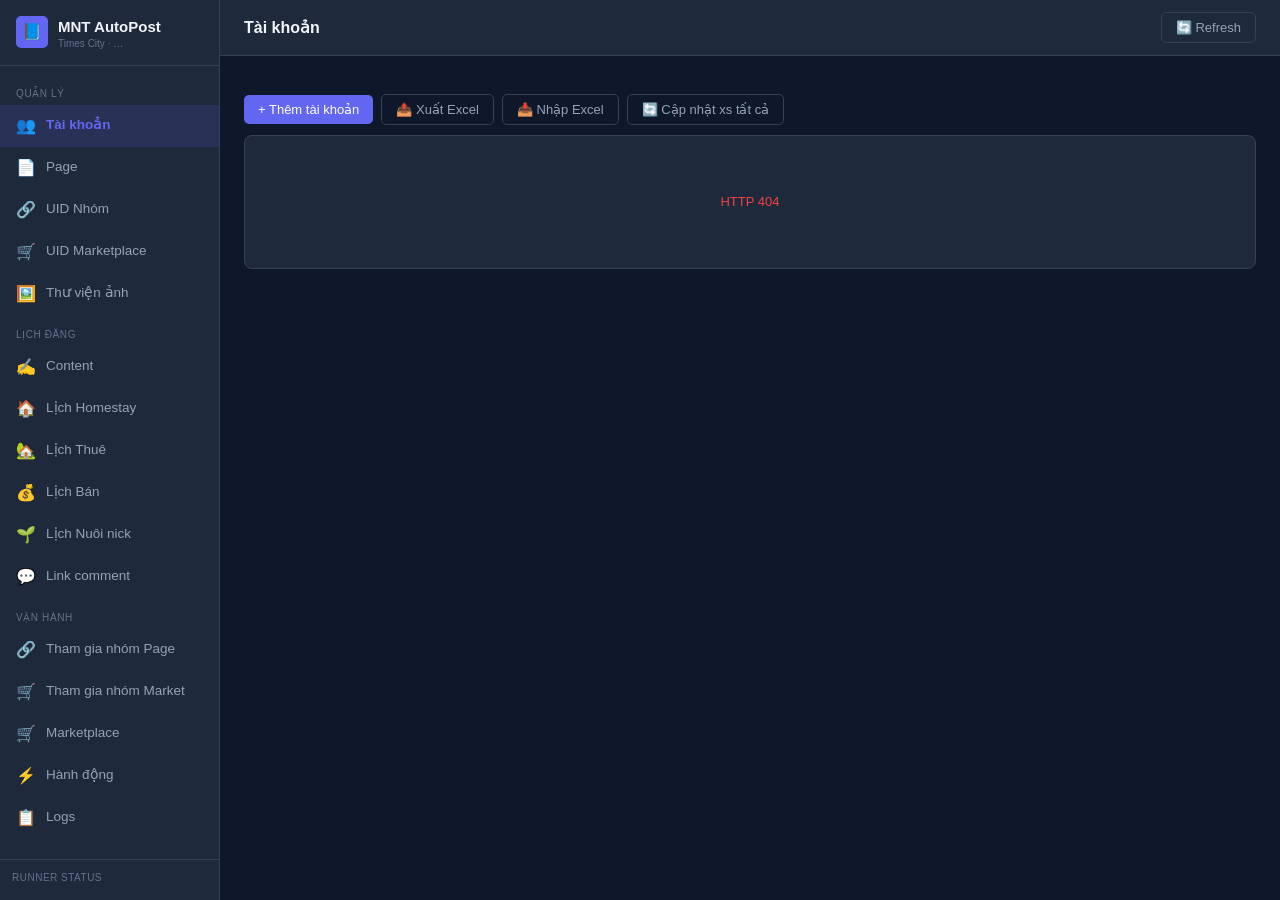
==== commit 78c76074: "v2.73.0 — Tu xoa bai niem yet: don o phien Marketplace DAU NGAY, xoa ca bai bi canh bao trung, bao T" ====
--- a/templates/index.html
+++ b/templates/index.html
@@ -473,9 +473,11 @@
                     <div style="font-size:11px;color:var(--text-muted);line-height:1.6;margin-top:10px">
                         <b>Biến thể ảnh:</b> bật thì mỗi ảnh được dán <b>số điện thoại trên</b> vào
                         vùng an toàn — né trùng bộ ảnh của Marketplace. Để trống số điện thoại = coi như tắt.<br>
-                        <b>Tự xóa bài cũ:</b> định kỳ (1 lần/ngày) tự xóa bài niêm yết quá số ngày đã đặt,
-                        cho mỗi nick có Marketplace%. Xóa là không lấy lại được nên mặc định TẮT — bật khi
-                        đã chắc chắn.
+                        <b>Tự xóa bài cũ:</b> ở <b>phiên Marketplace đầu tiên trong ngày</b> của mỗi nick,
+                        trước khi đăng bài mới, tự xóa bài niêm yết quá số ngày đã đặt <b>và</b> bài bị Facebook
+                        cảnh báo trùng ("có vẻ giống một bài niêm yết khác…"). Xong thì báo số bài đã dọn vào
+                        kênh Telegram Marketplace; các phiên sau trong ngày không dọn lại.
+                        Xóa là không lấy lại được nên mặc định TẮT — bật khi đã chắc chắn.
                     </div>
 
                     <div style="display:flex;gap:8px;margin-top:16px;align-items:center">
